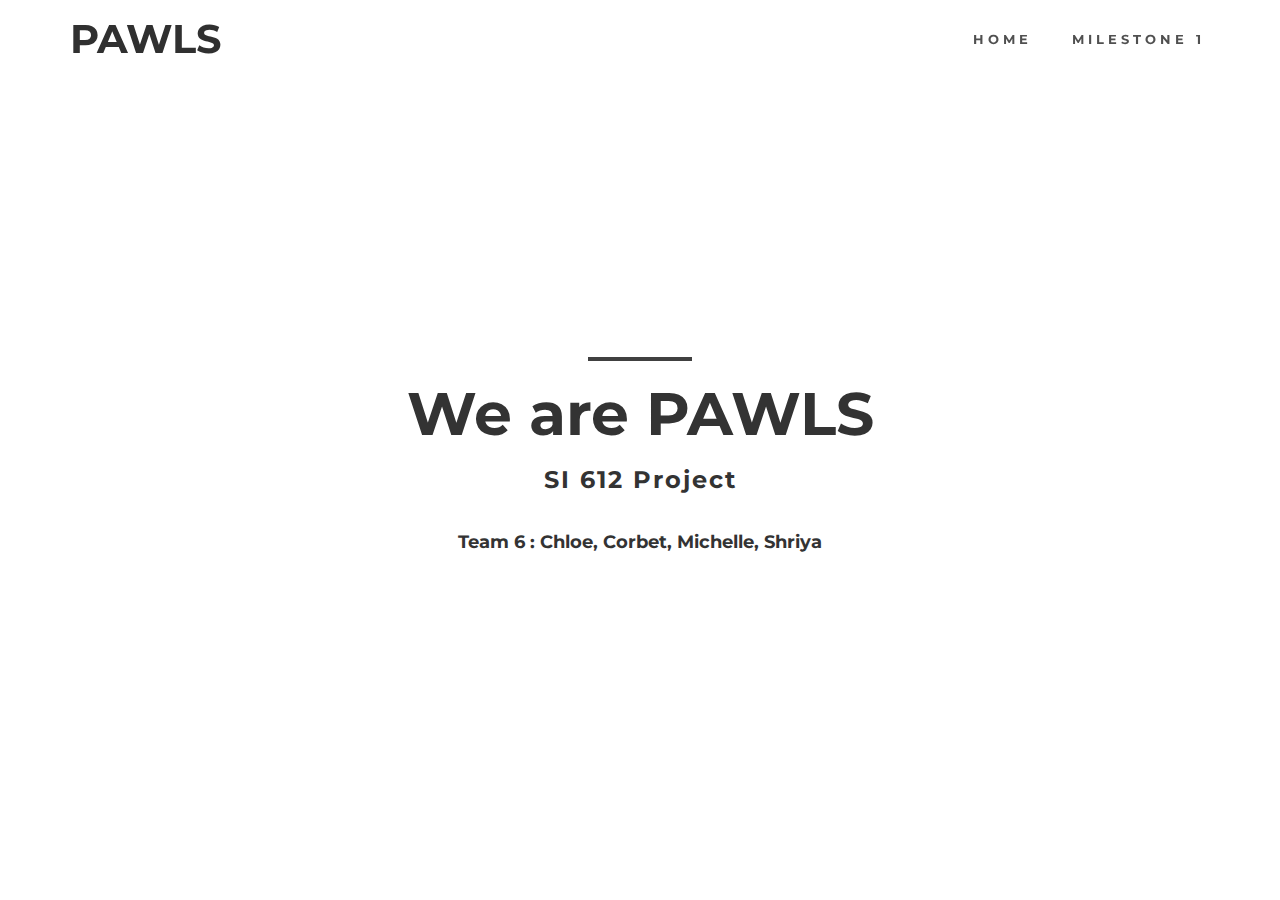
==== index.html @ 9f2be4a3 "Add files via upload" ====
<!DOCTYPE html>
<html lang="en">
    <head>
        <meta charset="utf-8">
        <!-- SITE TITLE -->
        <title>SI 612 Project</title>
        <!--

Blaster Template

http://www.templatemo.com/tm-472-blaster

-->
        <meta http-equiv="X-UA-Compatible" content="IE=Edge">
        <meta name="viewport" content="width=device-width, initial-scale=1">
        <meta name="keywords" content="">
        <meta name="description" content="">

        <!-- STYLESHEET CSS FILES -->
        <link rel="stylesheet" href="css/bootstrap.min.css">
        <link rel="stylesheet" href="css/animate.min.css">
        <link rel="stylesheet" href="css/font-awesome.min.css">
        <link rel="stylesheet" href="css/nivo-lightbox.css">
        <link rel="stylesheet" href="css/nivo_themes/default/default.css">
        <link rel="stylesheet" href="css/style.css">
        <link href='https://fonts.googleapis.com/css?family=Montserrat:400,700' rel='stylesheet' type='text/css'>
    </head>
    <body data-spy="scroll" data-target=".navbar-collapse" data-offset="50">

        <!-- navigation section -->
        <section class="navbar navbar-fixed-top custom-navbar" role="navigation">
            <div class="container">
                <div class="navbar-header">
                    <button class="navbar-toggle" data-toggle="collapse" data-target=".navbar-collapse">
                        <span class="icon icon-bar"></span>
                        <span class="icon icon-bar"></span>
                        <span class="icon icon-bar"></span>
                    </button>
                    <a href="#" class="navbar-brand"><span class="bold">PAWLS</span></a>
                </div>
                <div class="collapse navbar-collapse">
                    <ul class="nav navbar-nav navbar-right">
                        <li><a href="index.html"class="smoothScroll" >HOME</a></li>
                        <li><a href="milestone-1.html">MILESTONE 1</a></li>
                        <!--
<li><a href="#portfolio" class="smoothScroll">PORTFOLIO</a></li>
<li><a href="#team" class="smoothScroll">TEAM</a></li>
<li><a href="#contact" class="smoothScroll">CONTACT</a></li>
-->
                    </ul>
                </div>
            </div>
        </section>

        <!-- home section -->
        <section id="home">
            <div class="container">
                <div class="row">
                    <div class="col-md-12 col-sm-12">
                        <hr>

                        <h1 class="heading">We are PAWLS</h1>
                        <h3><span class="bold">SI 612 Project</span></h3><br>
                        <h4><span class="">Team 6 : Chloe, Corbet, Michelle, Shriya</span></h4>
                        <!--                        <a href="#about" class="smoothScroll btn btn-default">Our Process</a>-->
                    </div>
                </div>
            </div>		
        </section>
        <!--

<footer>
<div class="container">
<div class="row">
<div class="col-md-12 col-sm-12">
<ul class="social-icon">
<li><a href="http://www.facebook.com/templatemo" 
class="fa fa-facebook wow bounceIn" data-wow-delay="0.3s" target="_parent"></a></li>
<li><a href="#" class="fa fa-twitter wow bounceIn" data-wow-delay="0.6s"></a></li>
<li><a href="#" class="fa fa-behance wow bounceIn" data-wow-delay="0.9s"></a></li>
<li><a href="#" class="fa fa-dribbble wow bounceIn" data-wow-delay="0.9s"></a></li>
<li><a href="#" class="fa fa-github wow bounceIn" data-wow-delay="0.9s"></a></li>
</ul>
</div>
</div>
</div>
</footer>
-->



        <!-- JAVASCRIPT JS FILES -->	
        <script src="js/jquery.js"></script>
        <script src="js/bootstrap.min.js"></script>
        <script src="js/smoothscroll.js"></script>
        <script src="js/isotope.js"></script>
        <script src="js/imagesloaded.min.js"></script>
        <script src="js/nivo-lightbox.min.js"></script>
        <script src="js/wow.min.js"></script>
        <script src="js/custom.js"></script>

    </body>
</html>
---- css/nivo_themes/default/default.css ----
/*
 * Nivo Lightbox Default Theme v1.0
 * http://dev7studios.com/nivo-lightbox
 *
 * Copyright 2013, Dev7studios
 * Free to use and abuse under the MIT license.
 * http://www.opensource.org/licenses/mit-license.php
 */
 
.nivo-lightbox-theme-default.nivo-lightbox-overlay { 
	background: #666;
	background: rgba(0,0,0,0.6); 
}
.nivo-lightbox-theme-default .nivo-lightbox-content.nivo-lightbox-loading { background: url(loading.gif) no-repeat 50% 50%; }

.nivo-lightbox-theme-default .nivo-lightbox-nav {
	top: 10%;
	width: 8%;
	height: 80%;
	text-indent: -9999px;
	background-repeat: no-repeat;
	background-position: 50% 50%;
	opacity: 0.5;
}
.nivo-lightbox-theme-default .nivo-lightbox-nav:hover { 
	opacity: 1; 
	background-color: rgba(0,0,0,0.5);
}
.nivo-lightbox-theme-default .nivo-lightbox-prev { 
	background-image: url(prev.png); 
	border-radius: 0 3px 3px 0;
}
.nivo-lightbox-theme-default .nivo-lightbox-next { 
	background-image: url(next.png); 
	border-radius: 3px 0 0 3px;
}

.nivo-lightbox-theme-default .nivo-lightbox-close {
	display: block;
	background: url(close.png) no-repeat;
	width: 48px;
	height: 48px;
	text-indent: -9999px;
	padding: 5px;
	opacity: 0.5;
}
.nivo-lightbox-theme-default .nivo-lightbox-close:hover { opacity: 1; }

.nivo-lightbox-theme-default .nivo-lightbox-title-wrap { bottom: -7%; }
.nivo-lightbox-theme-default .nivo-lightbox-title {
	font: 14px/20px 'Helvetica Neue', Helvetica, Arial, sans-serif;
	font-style: normal;
	font-weight: normal;
	background: #000;
	color: #fff;
	padding: 7px 15px;
	border-radius: 30px;
}

.nivo-lightbox-theme-default .nivo-lightbox-image img {
	background: #fff;
	-webkit-box-shadow: 0px 1px 1px rgba(0,0,0,0.4);
	        box-shadow: 0px 1px 1px rgba(0,0,0,0.4);
}
.nivo-lightbox-theme-default .nivo-lightbox-ajax,
.nivo-lightbox-theme-default .nivo-lightbox-inline {
	background: #fff;
	padding: 40px;
	-webkit-box-shadow: 0px 1px 1px rgba(0,0,0,0.4);
	        box-shadow: 0px 1px 1px rgba(0,0,0,0.4);
}

@media (-webkit-min-device-pixel-ratio: 1.3),
       (-o-min-device-pixel-ratio: 2.6/2),
       (min--moz-device-pixel-ratio: 1.3),
       (min-device-pixel-ratio: 1.3),
       (min-resolution: 1.3dppx) {

	.nivo-lightbox-theme-default .nivo-lightbox-content.nivo-lightbox-loading { 
		background-image: url(loading@2x.gif); 
		-webkit-background-size: 32px 32px; 
		        background-size: 32px 32px;
	}
	.nivo-lightbox-theme-default .nivo-lightbox-prev { 
		background-image: url(prev@2x.png); 
		-webkit-background-size: 48px 48px; 
		        background-size: 48px 48px;
	}
	.nivo-lightbox-theme-default .nivo-lightbox-next { 
		background-image: url(next@2x.png); 
		-webkit-background-size: 48px 48px; 
		        background-size: 48px 48px;
	}
	.nivo-lightbox-theme-default .nivo-lightbox-close { 
		background-image: url(close@2x.png); 
		-webkit-background-size: 16px 16px; 
		        background-size: 16px 16px;
	}
	
}
---- css/style.css ----
/*

Blaster Template

http://www.templatemo.com/tm-472-blaster

*/

body
{
	background: #ffffff;
	font-family: 'Montserrat', sans-serif;
	font-weight: 400;
	position: relative;
}

html,body {
	width: 100%;
	overflow-x: hidden;
}

h1,h2,h3,h4 {
	font-weight: bold;
}

.heading {
	font-size: 60px;
/*    color: white;*/
}
.subheading {
	font-size: 14px;
	font-weight: bold;
	padding-bottom: 60px;
}
.bold {
	font-weight: bold;
}

p {
	letter-spacing: 0px;
	line-height: 28px;
}

#about,
#team, #contact {
	padding-top: 100px;
	padding-bottom: 100px;
}

#about .fa {
	font-size: 28px;
	min-width: 34px;
}

/* start navigation */
.custom-navbar {
    background: #ffffff;
    margin-bottom: 0;
}
.custom-navbar .navbar-brand  {
	color: #303030;
	font-size: 40px;
}
.custom-navbar .navbar-brand .navbar-toggle {
    background: #55acee;
    padding: 4px 6px;
    font-size: 16px;
    color: #fff;
}
.custom-navbar .nav li a {
    color: #505050;
    font-size: 13px;
    font-weight: bold;
    letter-spacing: 4px;
    padding-right: 20px;
    padding-left: 20px;
	transition: all 0.3s ease-in-out;
}
.custom-navbar .nav li a:hover {
  	background: #FFD321;
  	transition: all 0.3s ease-in-out;
}
.custom-navbar .nav > li > a:focus {
  	background-color: transparent;
  	outline: none;
}
.custom-navbar .nav li.active > a {
    background-color: #FFD321;
}
.custom-navbar .navbar-toggle {
    border: none;
    padding-top: 10px;
}
.custom-navbar .navbar-toggle .icon-bar {
    background: #FFD321;
    border-color: transparent;
}
@media(min-width:768px){
    .custom-navbar {
            background: #ffffff;
            padding: 14px;
            border-bottom: 0;
            background: 0 0;
         }
    .custom-navbar.top-nav-collapse {
            padding: 14px;
            background: #fff;
            border-bottom: 1px solid #eeeeee;
        }
}

/* home section */
#home {
/*  background: url('../images/main-image.jpg') no-repeat;*/
  -webkit-background-size: cover;
  background-size: cover;
  background-position: center;
  display: -webkit-box;
  display: -webkit-flex;
  display: -ms-flexbox;
  display: flex;
  -webkit-box-align: center;
  -webkit-align-items: center;
      -ms-flex-align: center;
          align-items: center;
  height: 100vh;
  text-align: center;
}
#home hr {
  border: 2px solid #404040;
  width: 100px;
}
#home h3 {
  letter-spacing: 2px;
}
#home .btn {
  background: transparent;
  border-radius: 0;
  border: 3px solid #404040;
  color: #404040;
  font-weight: bold;
  padding: 16px 42px;
  margin-top: 40px;
  transition: all 0.4s ease-in-out;
}
#home .btn:hover {
  background: #404040;
  color: #ffffff;
}

/* about section */
#about .col-md-4 .fa {
  background: #FFD321;
  border-radius: 50%;
  color: #ffffff;
  font-size: 32px;
  width: 80px;
  height: 80px;
  line-height: 80px;
  text-align: center;
  margin-bottom: 10px;
}
#about .col-md-6 {
  padding-top: 60px;
}
#about .col-md-6 h3 {
  padding-top: 40px;
  padding-bottom: 10px;
}
#about .col-md-6 p {
  padding-bottom: 30px;
}
#about span {
  display: block;
  padding-bottom: 6px;
}
#about .progress {
  border-radius: 0;
  box-shadow: none;
  height: 6px;
}
#about .progress .progress-bar-primary {
  background: #FFD321;
}

/* portfolio section */
#portfolio {
  padding-top: 100px;
  background: #f9f9f9;
  text-align: center;
  }
#portfolio .container {
  width: 100%;
  padding: 0;
  margin: 0;
}
#portfolio .col-md-4 {
  padding: 0;
  margin: 0;
}
#portfolio img {
  width: 100%;
  transition: all 0.4s ease-in-out;
}
#portfolio img:hover {
  opacity: 0.6;
}
/* FILTER CSS */
.filter-wrapper {
    width: 100%;
    margin: 40px 0 24px 0;
    overflow: hidden;
    text-align: center;
}
.filter-wrapper li {
    display: inline-block;
    margin: 4px;
}
.filter-wrapper li a {
    color: #999999;
    font-size: 13px;
    font-weight: bold;
    letter-spacing: 2px;
    text-transform: uppercase;
    padding: 8px 17px;
    display: block;
    text-decoration: none;
    transition: all 0.4s ease-in-out;
}
.filter-wrapper li .selected,
.filter-wrapper li a:focus,
.filter-wrapper li a:hover {
    background: #FFD321;
    color: #ffffff;
    outline: none;
  }

/* ISOTOPE BOX CSS */
.iso-box-section {
    width: 100%;
}
.iso-box-wrapper {
    width: 100%;
    padding: 0;
    clear: both;
    position: relative;
}
.iso-box {
    position: relative;
    min-height: 50px;
    float: left;
    overflow: hidden;
    margin-bottom: 20px;
}
.iso-box > a {
    display: block;
    width: 100%;
    height: 100%;
    overflow: hidden;
}
.iso-box > a {
    display: block;
    width: 100%;
    height: 100%;
    overflow: hidden;
}
.fluid-img {
  width: 100%;
  display: block;
}


/*Milestone*/

.milestone-module{
   
    
}


/* team section */
#team {
  text-align: center;
}
#team h3 {
  color: #202020;
  line-height: 4px;
}
#team .team-des {
  padding-top: 20px;
  padding-bottom: 40px;
}

/* contact section */
#contact {
  background: #f9f9f9;
  text-align: center;
}
#contact .fa {
  font-size: 40px;
}
#contact form {
  padding-top: 80px;
}
#contact .form-control {
  border-radius: 0;
  box-shadow: none;
  margin-top: 10px;
  margin-bottom: 10px;
  transition: all 0.4s ease-in-out;
}
#contact .form-control:focus {
  border: 2px solid #808080;
}
#contact input {
  height: 50px;
}
#contact input[type="submit"] {
  border: 2px solid #808080;
  margin-top: 18px;
  height: 54px;
}
#contact input[type="submit"]:hover {
  background: #808080;
  color: #ffffff;
}
#contact textarea {
  height: 170px;
}
.contact-info-box h3 { font-size: 16px; }

/* footer section */
footer {
  background: url('../images/footer-bg.jpg') no-repeat;
  -webkit-background-size: cover;
  background-size: cover;
  background-position: center;
  text-align: center;
  padding-top: 80px;
  padding-bottom: 80px;
}
.social-icon {
  padding: 0;
  text-align: center;
  vertical-align: middle;
}
.social-icon li {
  list-style: none;
  display: inline-block;
  padding: 0;
}
.social-icon li a {
  border-radius: 50%;
  color: #303030;
  font-size: 32px;
  width: 80px;
  height: 80px;
  line-height: 80px;
  text-align: center;
  text-decoration: none;
  transition: all 0.4s ease-in-out;
  margin-top: 20px;
  margin-right: 10px;
}
.social-icon li a:hover {
  background: #FFD321;
}

/* copyright section */
#copyright {
  background: #404040;
  color: #ffffff;
  padding-top: 20px;
  padding-bottom: 20px;
}
#copyright p {
  padding-top: 20px;
}
#copyright a {
	color: #fff;
}
#copyright a:hover {
	color: #FFD321;
	text-decoration: none;
	transition: all 0.4s ease-in-out;
}
#copyright .fa {
  background: #383838;
  color: #ffffff;
  font-size: 18px;
  width: 60px;
  height: 60px;
  line-height: 60px;
  text-align: center;
  text-decoration: none;
  outline: none;
  transition: all 0.4s ease-in-out;
}
#copyright .fa:hover {
  background: #FFD321;
  color: #000;
}

@media screen and (min-width: 992px) {
  @-moz-document url-prefix() {
    #portfolio .col-lg-4,
    #portfolio .col-md-4 {
      width: 33.333%;
    }
  }    
}

@media ( max-width: 980px ) {
  .custom-navbar .navbar-brand {
    font-size: 24px;
  }
  #about img {
    padding-top: 40px;
  }
  #contact form {
    padding-top: 30px;
  }
}

@media screen and (max-width: 767px) {
  .contact-info-box { margin-bottom: 20px; }
  .contact-info-box:last-child { margin-bottom: 0; }
}

@media (max-width: 450px) {
  .heading {
    font-size: 40px;
  }
  #about .col-md-4 .fa {
    margin-top: 32px;
  }
  #contact h3 {
    font-size: 16px;
    padding-bottom: 40px;
  }
}
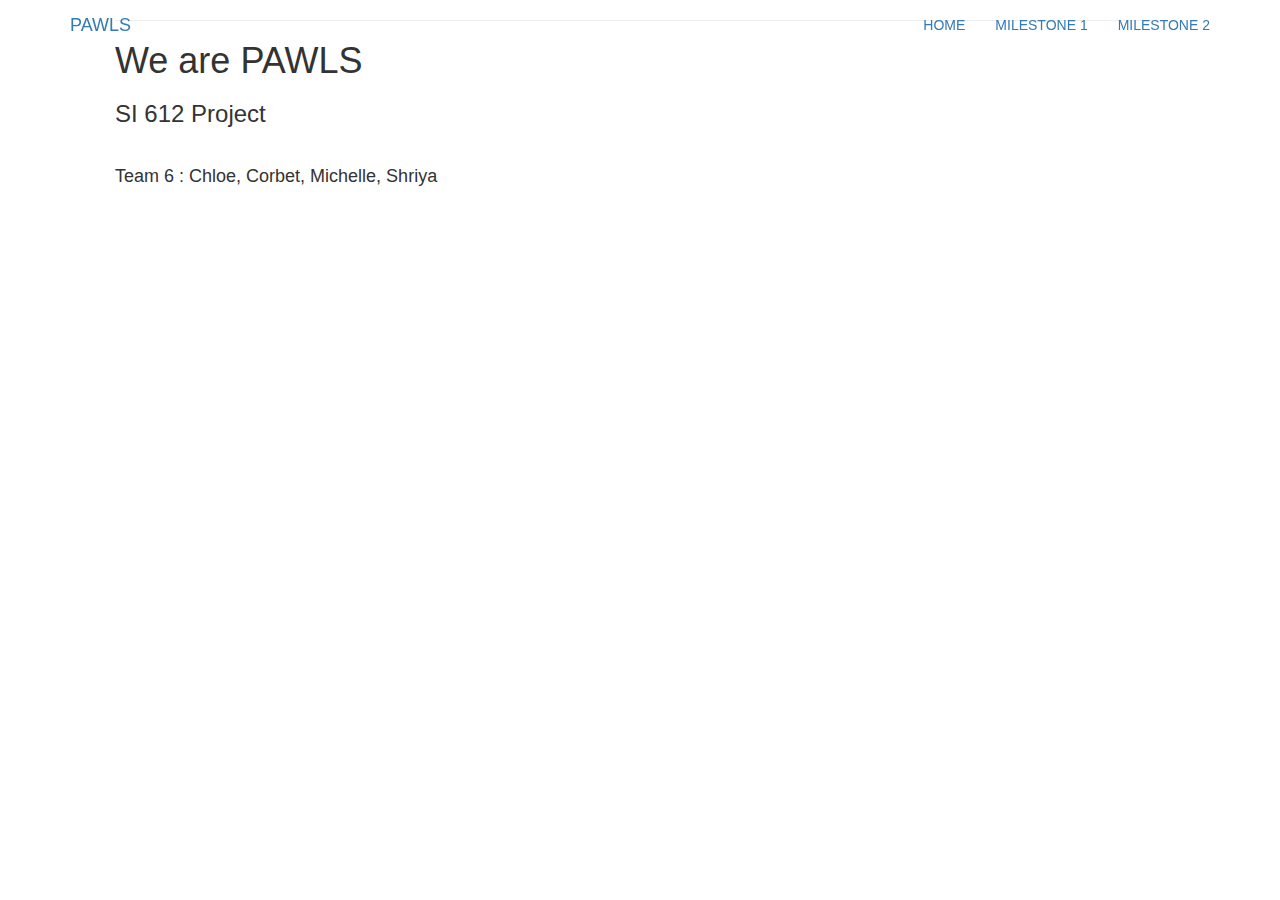
==== commit af937210: "Update index.html" ====
--- a/index.html
+++ b/index.html
@@ -3,7 +3,7 @@
     <head>
         <meta charset="utf-8">
         <!-- SITE TITLE -->
-        <title>SI 612 Project</title>
+        <title>PAWLS</title>
         <!--
 
 Blaster Template
@@ -40,8 +40,9 @@
                 </div>
                 <div class="collapse navbar-collapse">
                     <ul class="nav navbar-nav navbar-right">
-                        <li><a href="index.html"class="smoothScroll" >HOME</a></li>
+                        <li><a href="index.html"class="activeState" >HOME</a></li>
                         <li><a href="milestone-1.html">MILESTONE 1</a></li>
+                         <li><a href="milestone-2.html">MILESTONE 2</a></li>
                         <!--
 <li><a href="#portfolio" class="smoothScroll">PORTFOLIO</a></li>
 <li><a href="#team" class="smoothScroll">TEAM</a></li>
@@ -100,4 +101,4 @@
         <script src="js/custom.js"></script>
 
     </body>
-</html>+</html>
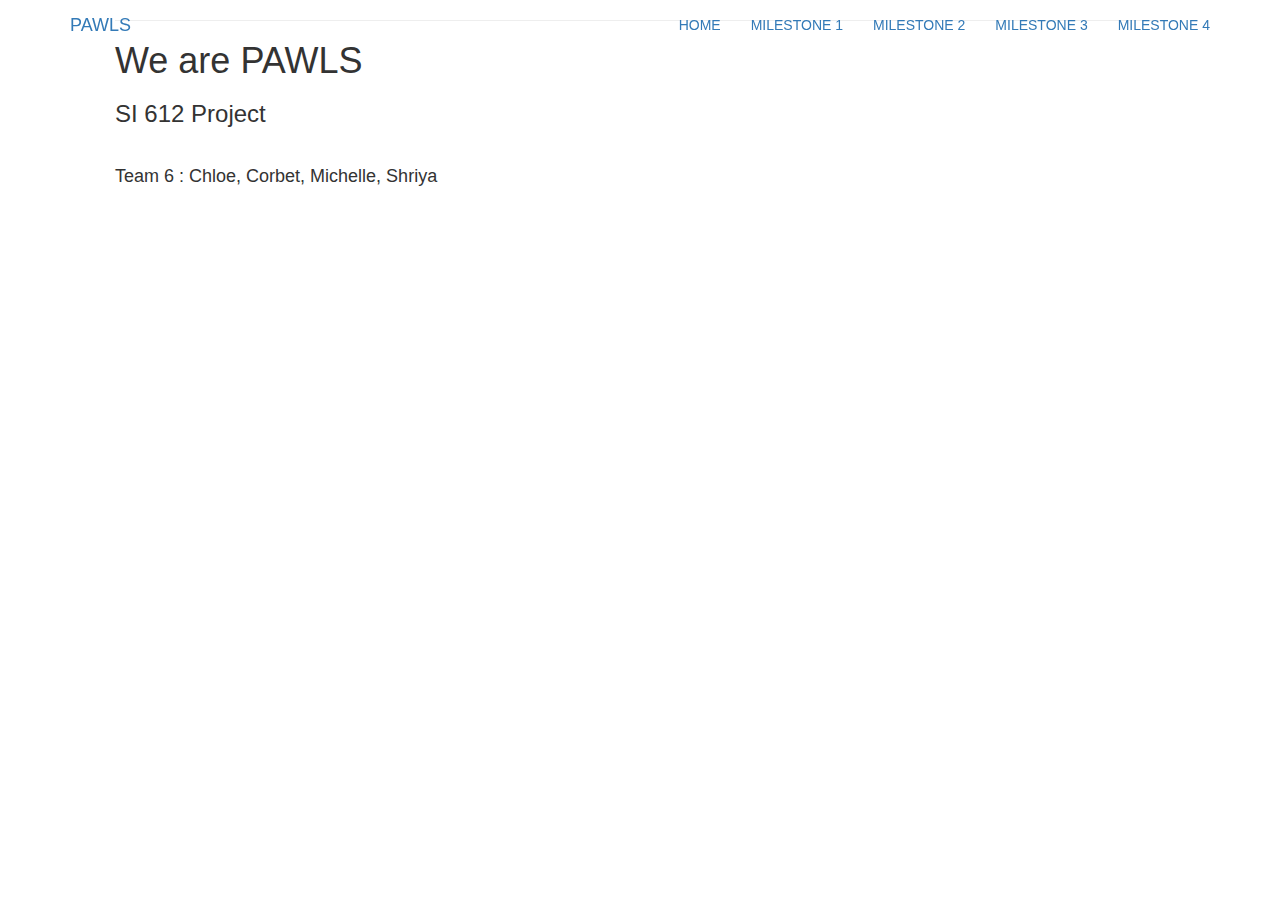
==== commit 7a733fe0: "Update index.html" ====
--- a/index.html
+++ b/index.html
@@ -40,9 +40,16 @@
                 </div>
                 <div class="collapse navbar-collapse">
                     <ul class="nav navbar-nav navbar-right">
-                        <li><a href="index.html"class="activeState" >HOME</a></li>
+<!--                        <li><a href="index.html"class="activeState" >HOME</a></li>-->
+                        <li><a href="milestone-5.html" >HOME</a></li>
                         <li><a href="milestone-1.html">MILESTONE 1</a></li>
-                         <li><a href="milestone-2.html">MILESTONE 2</a></li>
+                        <li><a href="milestone-2.html">MILESTONE 2</a></li>
+                        <li><a href="milestone-3.html">MILESTONE 3</a></li>
+
+                        <li><a href="milestone-4.html">MILESTONE 4</a></li>
+
+                        
+
                         <!--
 <li><a href="#portfolio" class="smoothScroll">PORTFOLIO</a></li>
 <li><a href="#team" class="smoothScroll">TEAM</a></li>
